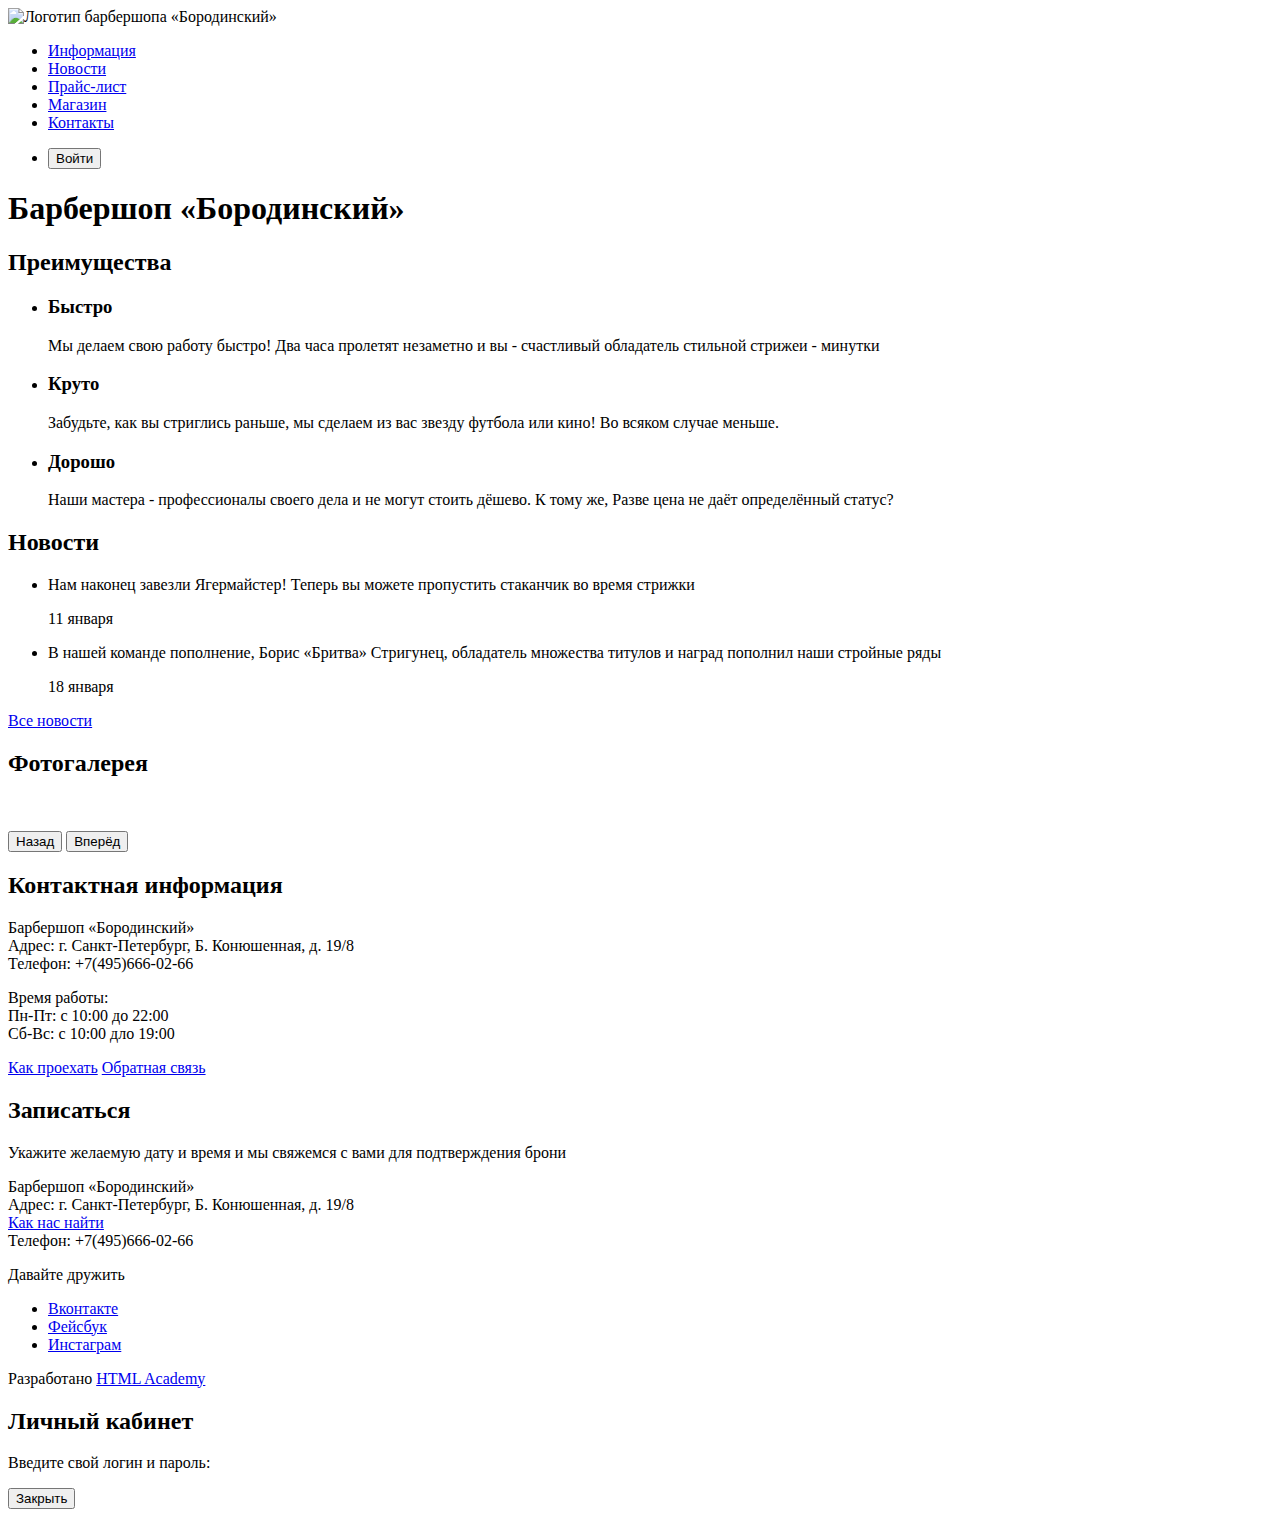
==== index.html @ 411c774b "добавил карточки товаров и пагинацию" ====
<!DOCTYPE html>
<html lang="ru">
<head>
  <meta charset="utf-8">
  <title>HTML Academy: Барбершоп</title>
</head>
<body>
  <header>
    <nav>
      <img src="img/logo.svg" width="368" height="153" alt="Логотип барбершопа &laquo;Бородинский&raquo;">
        <ul>
          <li><a href="info.html">Информация</a></li>
          <li><a href="news.html">Новости</a></li>
          <li><a href="price-list.html">Прайс-лист</a></li>
          <li><a href="shop.html">Магазин</a></li>
          <li><a href="contacts.html">Контакты</a></li>
        </ul>
    </nav>
      <ul>
        <li>
          <button type="button">Войти</button>
        </li>
       </ul>
</header>
<main>
  <h1>Барбершоп &laquo;Бородинский&raquo;</h1>
    <section>
      <h2>Преимущества</h2>
        <ul>
          <li>
            <h3>Быстро</h3>
            <p>Мы делаем свою работу быстро! Два часа пролетят незаметно и вы - счастливый обладатель стильной стрижеи - минутки</p>
          </li>
          <li>
            <h3>Круто</h3>
            <p>Забудьте, как вы стриглись раньше, мы сделаем из вас звезду футбола или кино! Во всяком случае меньше.</p>
          </li>
          <li>
            <h3>Дорошо</h3>
            <p>Наши мастера - профессионалы своего дела и не могут стоить дёшево. К тому же, Разве цена не даёт определённый статус?</p>
          </li>
        </ul>
    </section>
    <section>
      <h2>Новости</h2>
      <ul>
        <li>
          <p>Нам наконец завезли Ягермайстер! Теперь вы можете пропустить стаканчик во время стрижки</p>
          <time datetime="2019-01-11">11 января</time>
        </li>
        <li>
          <p>В нашей команде пополнение, Борис &laquo;Бритва&raquo; Стригунец, обладатель множества титулов и наград пополнил наши стройные ряды</p>
          <time datetime="2019-01-18">18 января</time>
        </li>
       </ul>
        <a href="news.html">Все новости</a>
    </section>
    <section>
      <h2>Фотогалерея</h2>
        <figure>
          <img src="img.png" alt="" width="" height="">
        </figure>
        <button type="button">Назад</button>
        <button type="button">Вперёд</button>
    </section>
    <section>
      <h2>Контактная информация</h2>
      <p>Барбершоп &laquo;Бородинский&raquo;<br>
         Адрес: г. Санкт-Петербург, Б. Конюшенная, д. 19/8<br>
         Телефон: +7(495)666-02-66</p>
      <p>Время работы:<br>
         Пн-Пт: с 10:00 до 22:00<br>
         Сб-Вс: с 10:00 дло 19:00</p>
      <a href="map.html">Как проехать</a>
      <a href="contacts.html">Обратная связь</a>
    </section>
    <section>
      <h2>Записаться</h2>
      <p>Укажите желаемую дату и время и мы свяжемся с вами для подтверждения брони</p>
    </section>
</main>
<footer>
  <p>Барбершоп &laquo;Бородинский&raquo;<br>
     Адрес: г. Санкт-Петербург, Б. Конюшенная, д. 19/8<br>
  <a href="map.html">Как нас найти</a><br>
  Телефон: +7(495)666-02-66</p>
  <div>
    <p>Давайте дружить</p>
      <ul>
        <li><a href="#">Вконтакте</a></li>
        <li><a href="#">Фейсбук</a></li>
        <li><a href="#">Инстаграм</a></li>
      </ul>
  </div>
  <p>Разработано
  <a href="https://htmlacademy.ru">HTML Academy</a></p>
</footer>
<section>
  <h2>Личный кабинет</h2>
  <p>Введите свой логин и пароль:</p>
  <button type="button">Закрыть</button>
</section>
  </body>
</html>
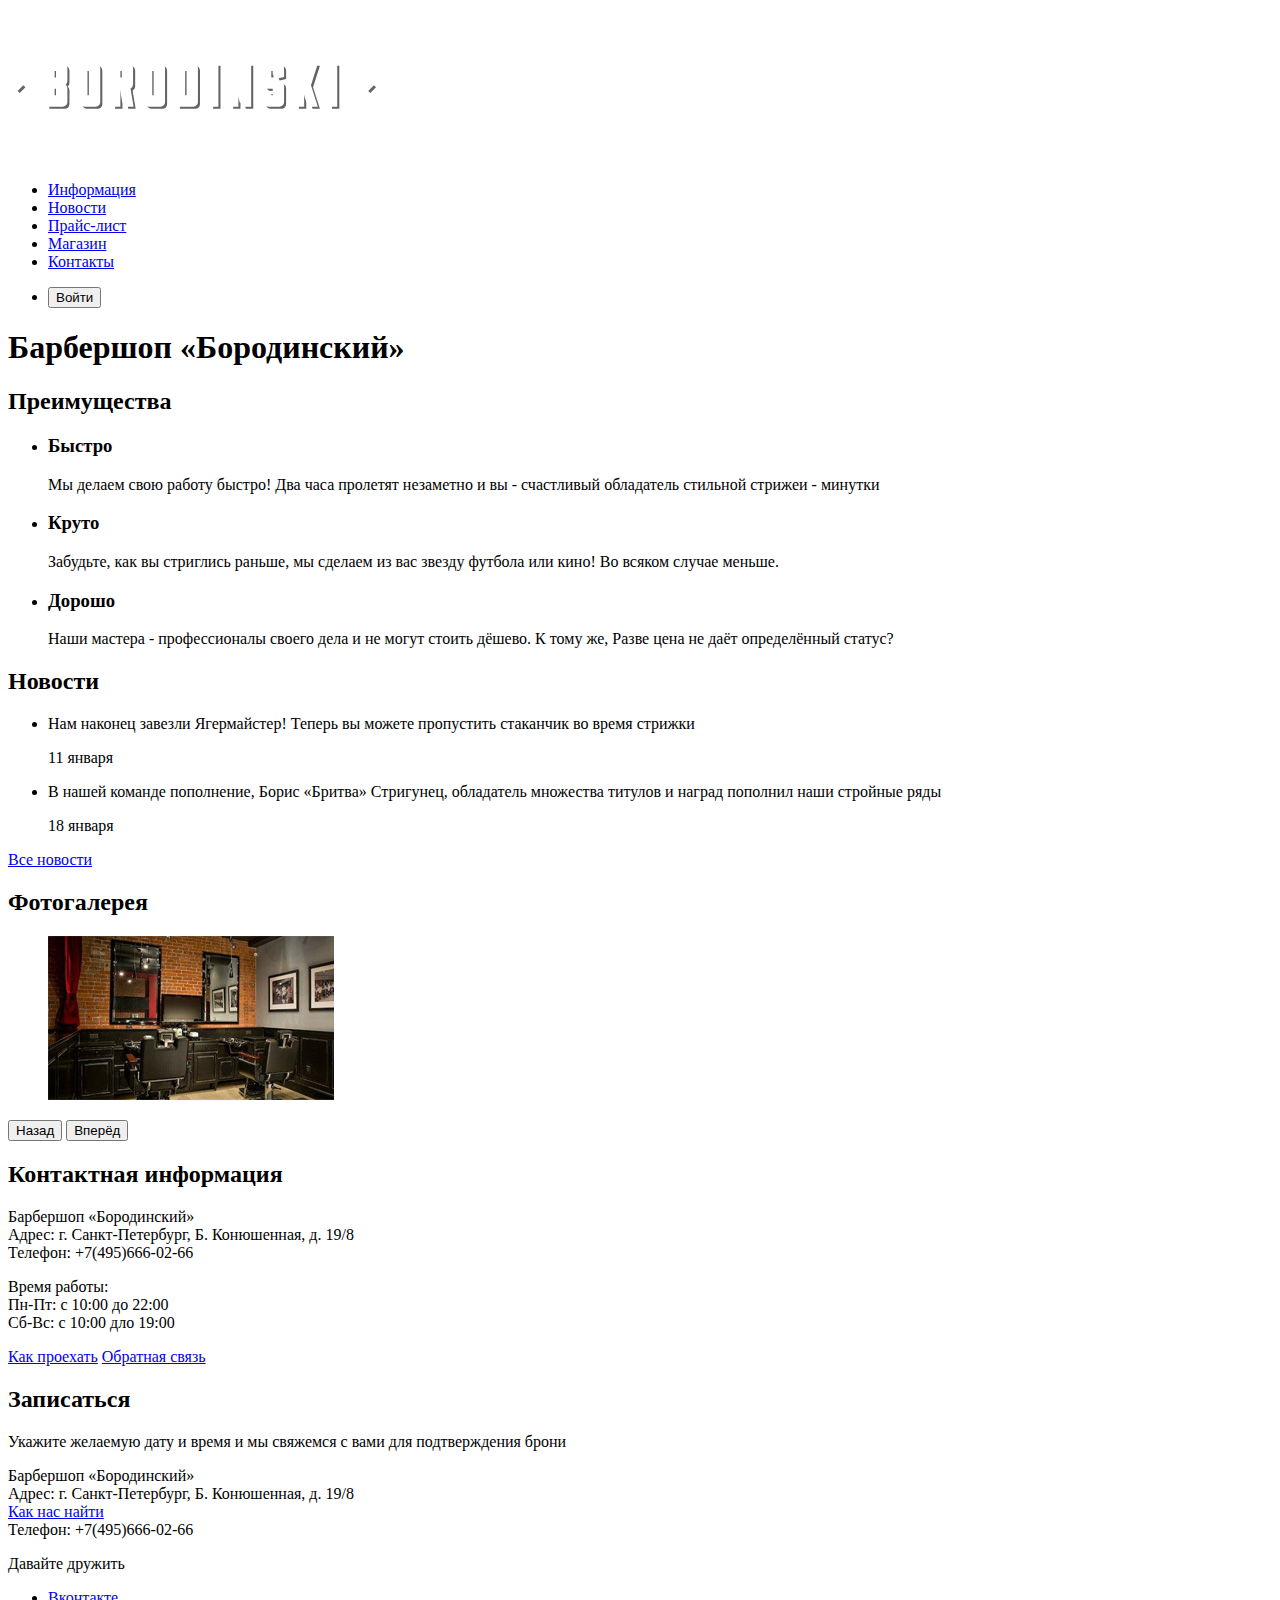
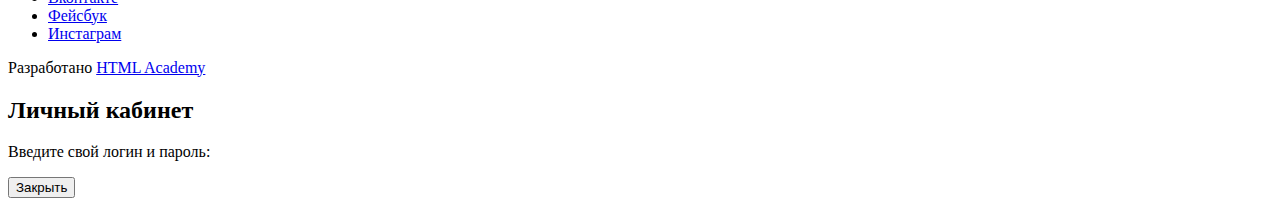
==== commit a69db447: "added item images + logo" ====
--- a/index.html
+++ b/index.html
@@ -58,7 +58,7 @@
     <section>
       <h2>Фотогалерея</h2>
         <figure>
-          <img src="img.png" alt="" width="" height="">
+          <img src="img/gallery.jpg" alt="" width="" height="">
         </figure>
         <button type="button">Назад</button>
         <button type="button">Вперёд</button>
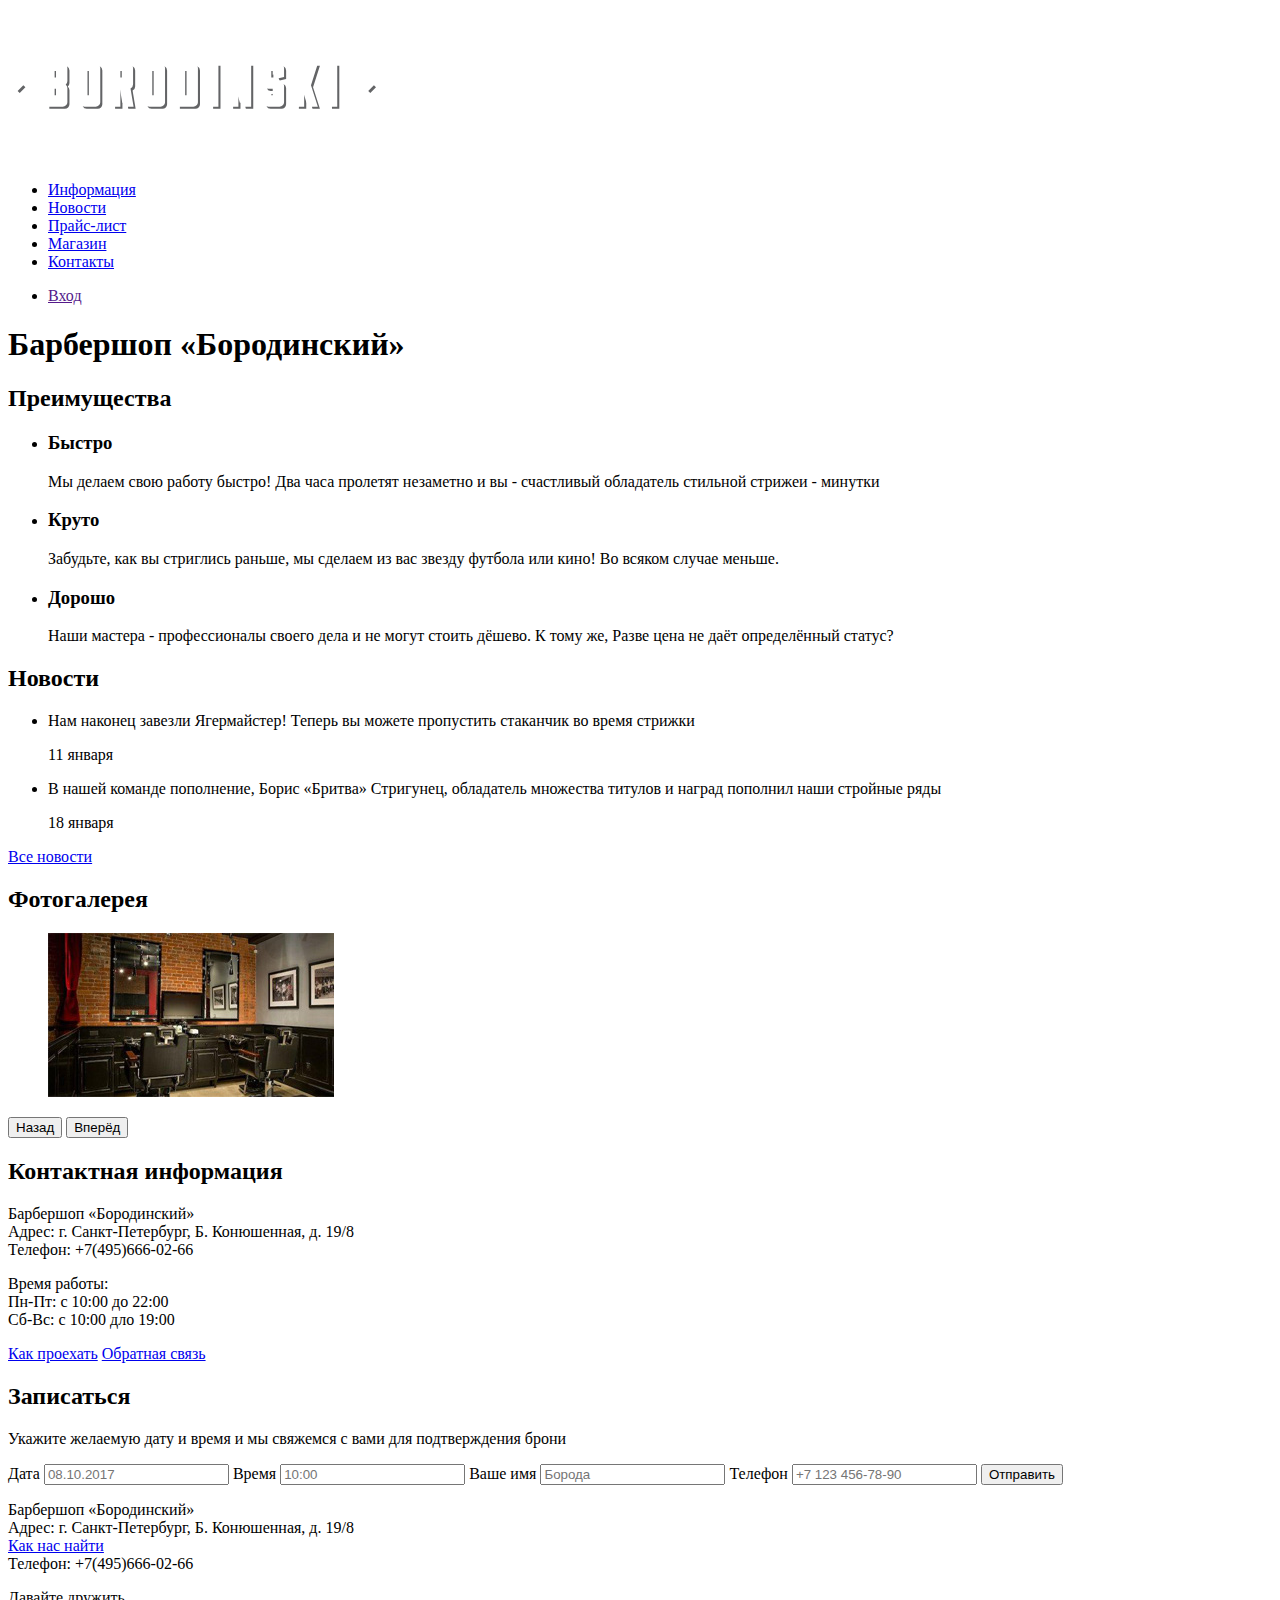
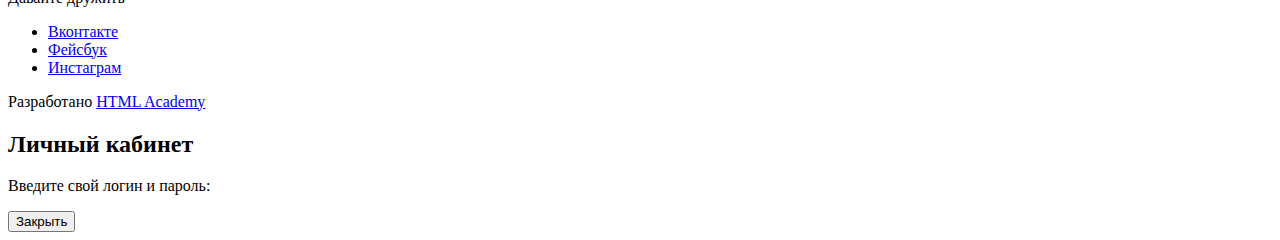
==== commit 13410ae3: "fixed gallery, added appointment form, added classes" ====
--- a/index.html
+++ b/index.html
@@ -5,24 +5,27 @@
   <title>HTML Academy: Барбершоп</title>
 </head>
 <body>
-  <header>
-    <nav>
-      <img src="img/logo.svg" width="368" height="153" alt="Логотип барбершопа &laquo;Бородинский&raquo;">
-        <ul>
-          <li><a href="info.html">Информация</a></li>
-          <li><a href="news.html">Новости</a></li>
-          <li><a href="price-list.html">Прайс-лист</a></li>
-          <li><a href="shop.html">Магазин</a></li>
-          <li><a href="contacts.html">Контакты</a></li>
-        </ul>
+  <header class="main-header">
+    <nav class="main-navigation">
+      <a class="main-header-logo">
+        <img src="img/logo.svg" width="368" height="153" alt="Логотип барбершопа &laquo;Бородинский&raquo;">
+      </a> 
+      <ul class="site-navigation">
+        <li><a href="info.html">Информация</a></li>
+        <li><a href="news.html">Новости</a></li>
+        <li><a href="price.html">Прайс-лист</a></li>
+        <li><a href="catalog.html">Магазин</a></li>
+        <li><a href="contacts.html">Контакты</a></li>
+      </ul>
+      <ul class="user-navigation">
+        <!-- LOGIN FORM -->
+        <li>
+          <a class="login-link" href="">Вход</a>
+        </li>
+      </ul>
     </nav>
-      <ul>
-        <li>
-          <button type="button">Войти</button>
-        </li>
-       </ul>
-</header>
-<main>
+  </header>
+<main class="container">
   <h1>Барбершоп &laquo;Бородинский&raquo;</h1>
     <section>
       <h2>Преимущества</h2>
@@ -55,10 +58,12 @@
        </ul>
         <a href="news.html">Все новости</a>
     </section>
-    <section>
+    <section class="gallery">
       <h2>Фотогалерея</h2>
-        <figure>
-          <img src="img/gallery.jpg" alt="" width="" height="">
+        <figure class="gallery-content">
+          <a href="#">
+            <img src="img/gallery.jpg" alt="Интерьер" width="286" height="164">
+          </a>  
         </figure>
         <button type="button">Назад</button>
         <button type="button">Вперёд</button>
@@ -74,9 +79,21 @@
       <a href="map.html">Как проехать</a>
       <a href="contacts.html">Обратная связь</a>
     </section>
-    <section>
+    <section class="appointment">
       <h2>Записаться</h2>
-      <p>Укажите желаемую дату и время и мы свяжемся с вами для подтверждения брони</p>
+      <p class="appointment-info">Укажите желаемую дату и время и мы свяжемся с вами для подтверждения брони</p>
+      <!-- Here is a FORM -->
+      <form class="appointment-form" action="https://echo.htmlacademy.ru" method="post">
+        <label for="appointment-date">Дата</label>
+        <input type="text" name="date" id="appointment-date" value="" placeholder="08.10.2017">
+        <label for="appointment-time">Время</label>
+        <input type="text" name="time" id="appointment-time" value="" placeholder="10:00">
+        <label for="appointment-name">Ваше имя</label>
+        <input type="text" name="name" id="appointment-name" value="" placeholder="Борода">
+        <label for="appointment-tel">Телефон</label>
+        <input type="tel" name="tel" id="appointment-tel" value="" placeholder="+7 123 456-78-90">
+        <button class="button" type="submit">Отправить</button>
+      </form>  
     </section>
 </main>
 <footer>
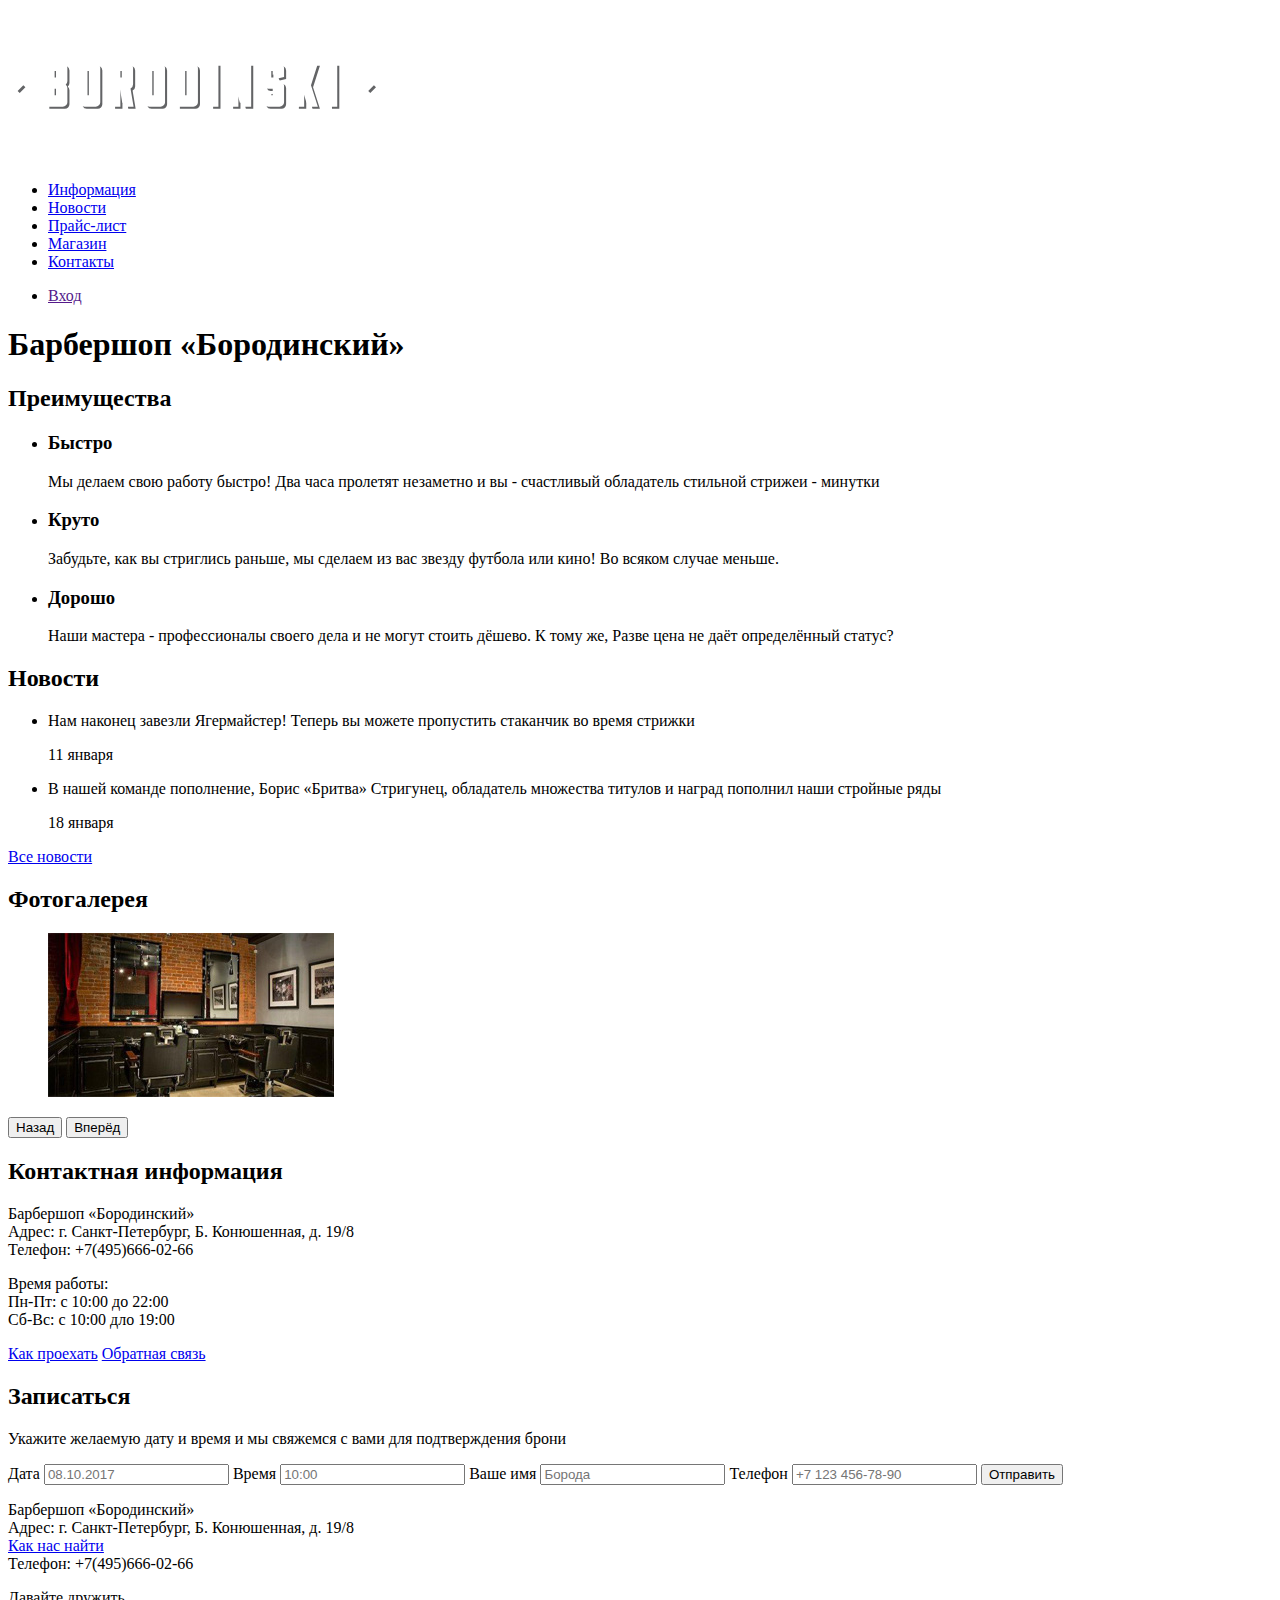
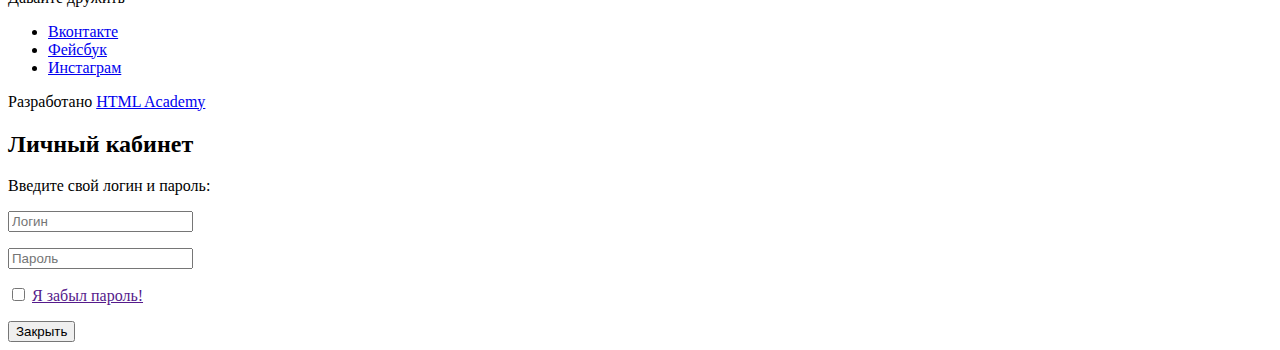
==== commit dbfbcd5d: "login form" ====
--- a/index.html
+++ b/index.html
@@ -115,7 +115,19 @@
 <section>
   <h2>Личный кабинет</h2>
   <p>Введите свой логин и пароль:</p>
-  <button type="button">Закрыть</button>
+  <form cloass="login-form" action="https://echo.htmlacademy.ru" method="post">
+    <p>
+      <input class="login-icon-user" type="text" name="login" id="login-field" placeholder="Логин">
+    </p>
+    <p>  
+      <input class="login-icon-password" type="password" name="password" id="password-field" placeholder="Пароль">
+    </p> 
+    <p class="login-password-info">
+      <input type="checkbox" name="remember">
+      <a class="restore" href="">Я забыл пароль!</a>
+    </p>  
+  </form>  
+  <button class="modal-close" type="button">Закрыть</button>
 </section>
   </body>
 </html>
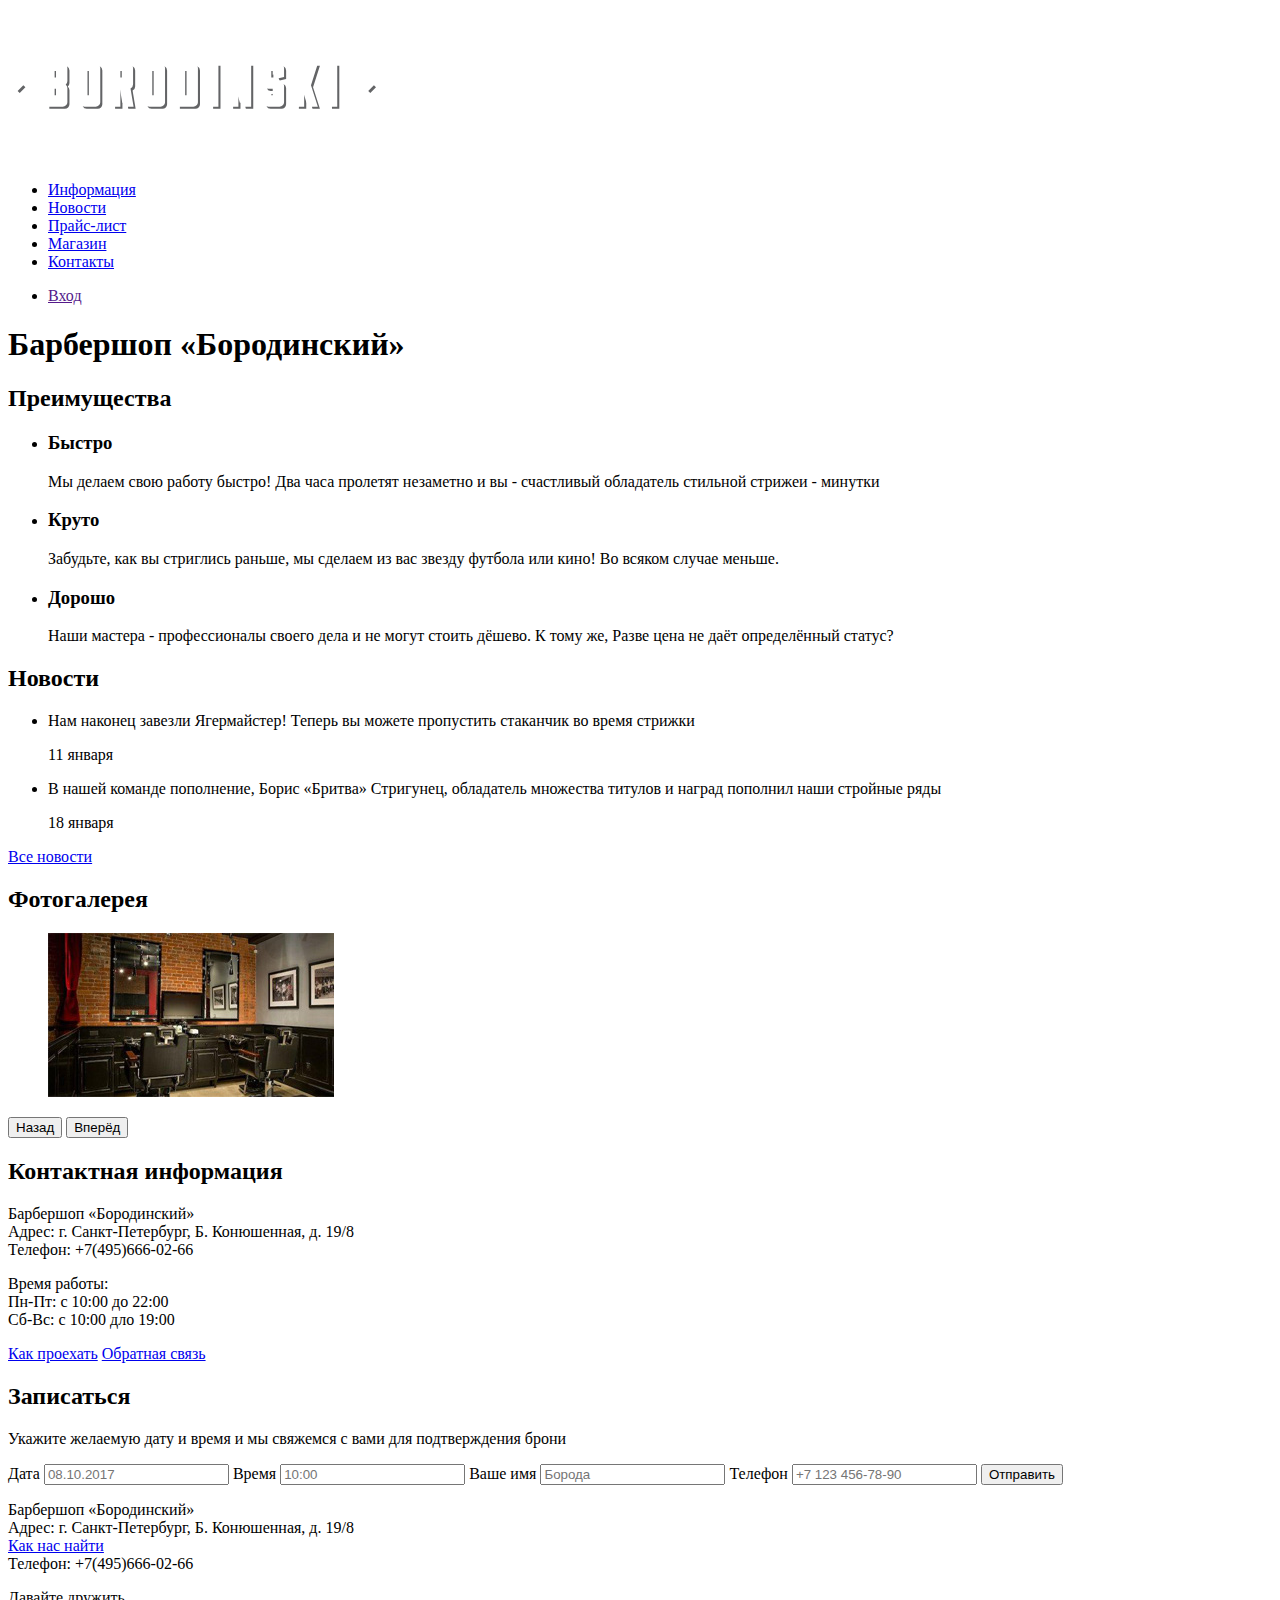
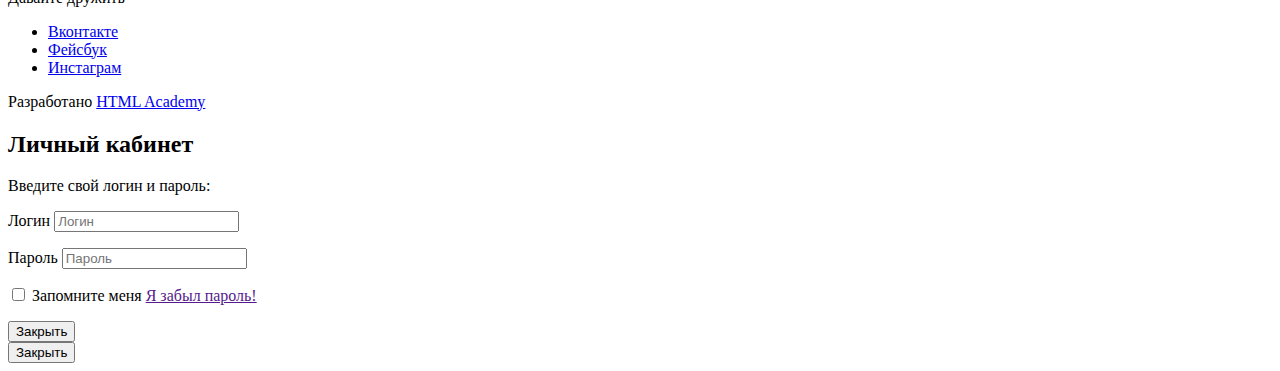
==== commit 6e385f22: "login form" ====
--- a/index.html
+++ b/index.html
@@ -117,15 +117,21 @@
   <p>Введите свой логин и пароль:</p>
   <form cloass="login-form" action="https://echo.htmlacademy.ru" method="post">
     <p>
-      <input class="login-icon-user" type="text" name="login" id="login-field" placeholder="Логин">
+      <label class="visually-hidden" for="user-login">Логин</label>
+      <input class="login-icon-user" type="text" name="login" id="user-login" placeholder="Логин">
     </p>
     <p>  
-      <input class="login-icon-password" type="password" name="password" id="password-field" placeholder="Пароль">
+      <label class="visually-hidden" for="user-password">Пароль</label>
+      <input class="login-icon-password" type="password" name="password" id="user-password" placeholder="Пароль">
     </p> 
     <p class="login-password-info">
+      <label for="login-checkbox">
       <input type="checkbox" name="remember">
+      Запомните меня
+      </label>
       <a class="restore" href="">Я забыл пароль!</a>
-    </p>  
+    </p>
+    <button class="modal-close" type="button">Закрыть</button>  
   </form>  
   <button class="modal-close" type="button">Закрыть</button>
 </section>
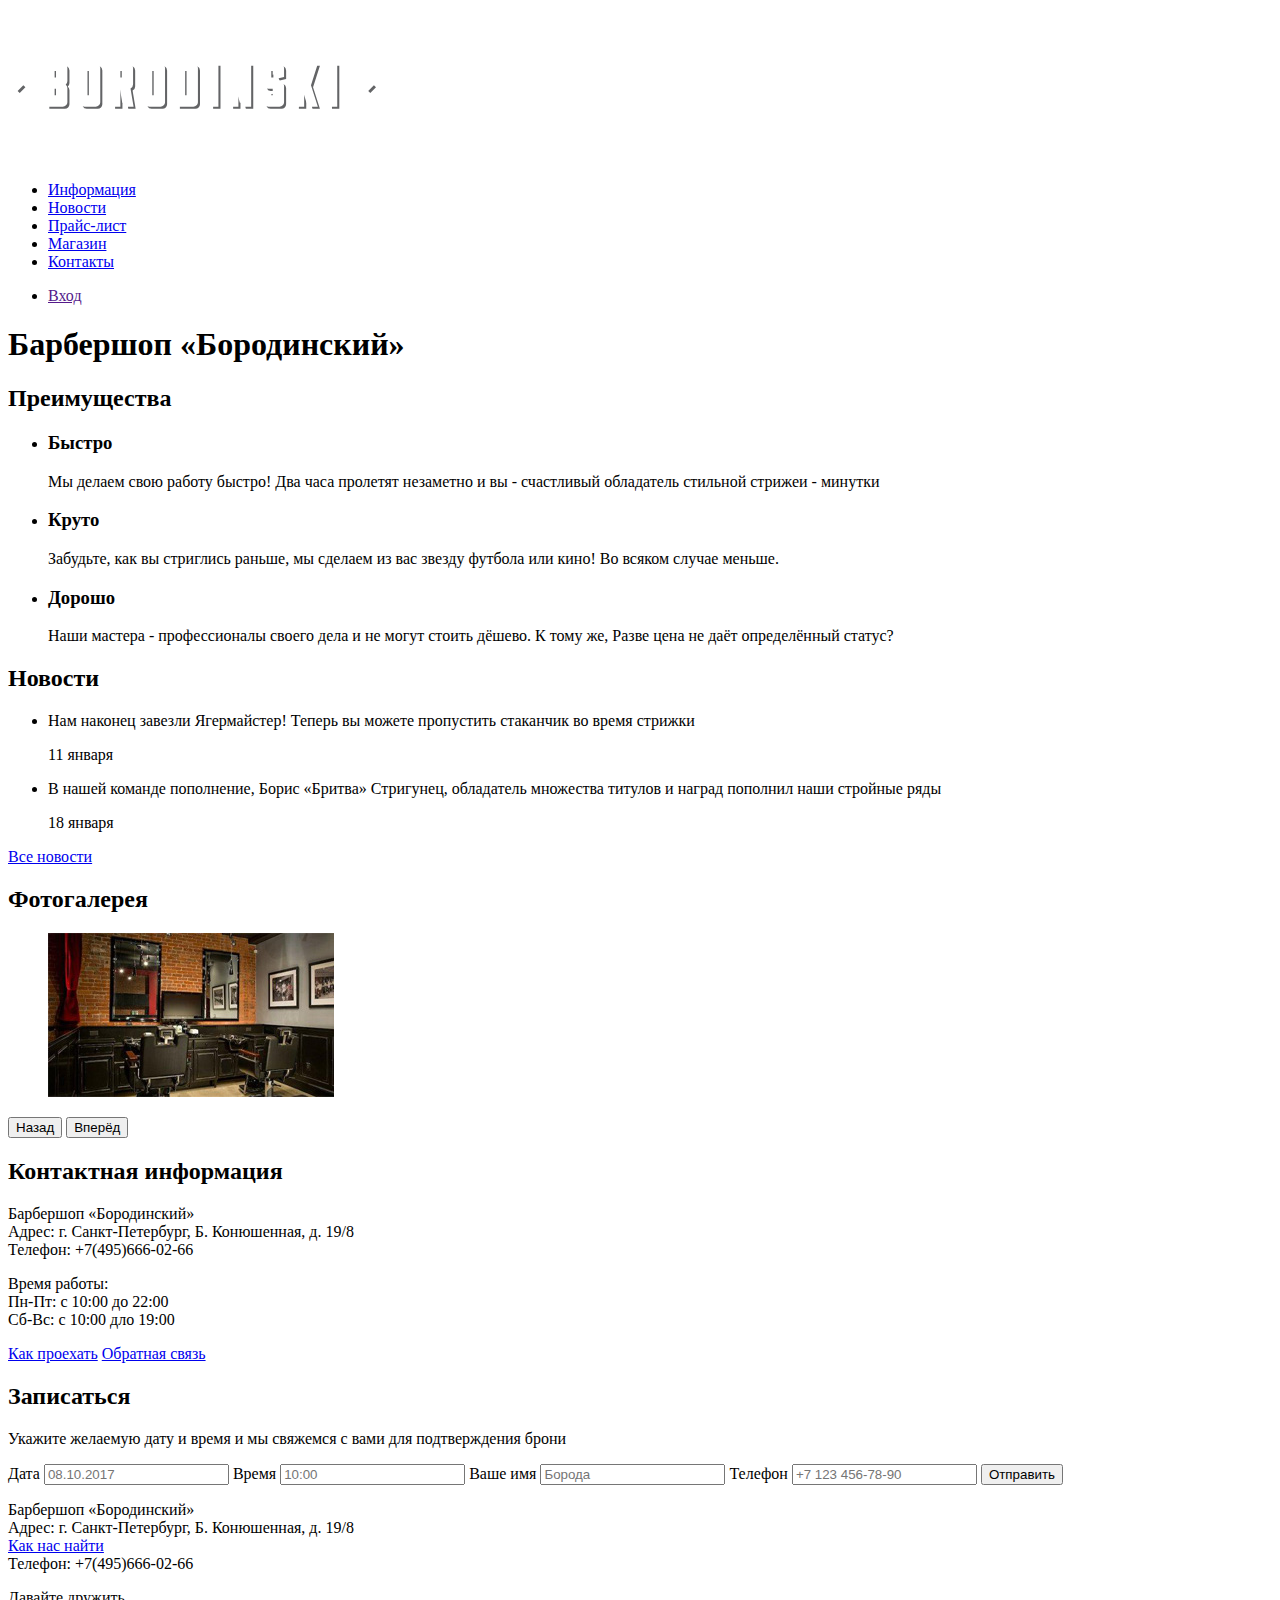
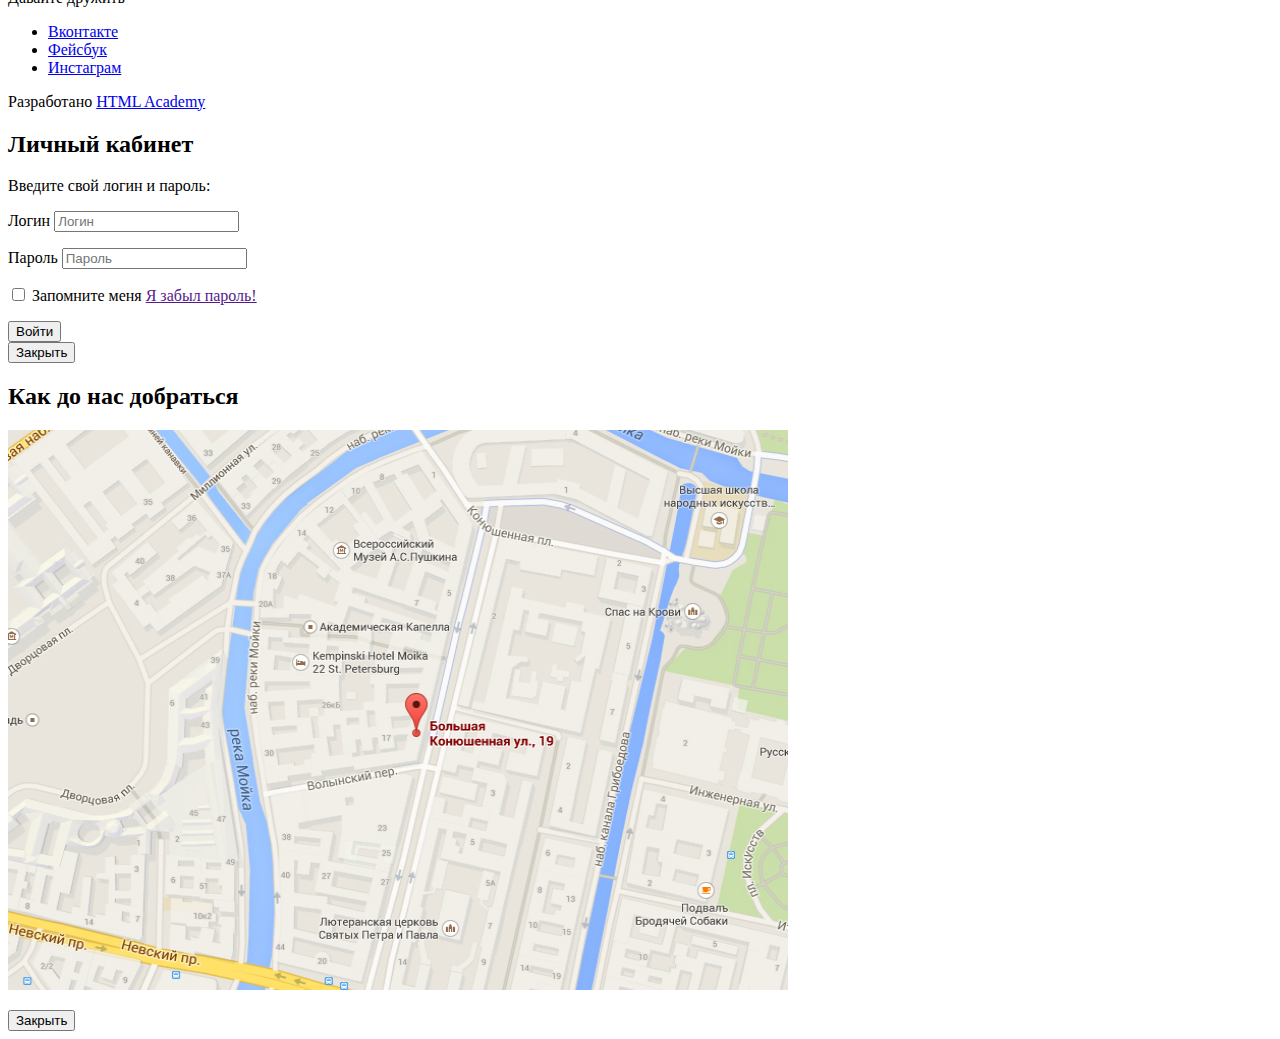
==== commit f01d9b72: "index done" ====
--- a/index.html
+++ b/index.html
@@ -131,9 +131,16 @@
       </label>
       <a class="restore" href="">Я забыл пароль!</a>
     </p>
-    <button class="modal-close" type="button">Закрыть</button>  
+    <button class="modal-close" type="button">Войти</button>  
   </form>  
   <button class="modal-close" type="button">Закрыть</button>
 </section>
-  </body>
+<section class="modal modal-map">
+  <h2 class="visually-hidden">Как до нас добраться</h2>
+  <p>
+    <img src="img/map.jpg" width="780" height="560" alt="Офис компании по адресу ул. Большая Конюшенная 19/8, Санкт-Петербург">
+  </p>
+  <button class="modal-close" type="button">Закрыть</button>
+</section>
+</body>
 </html>
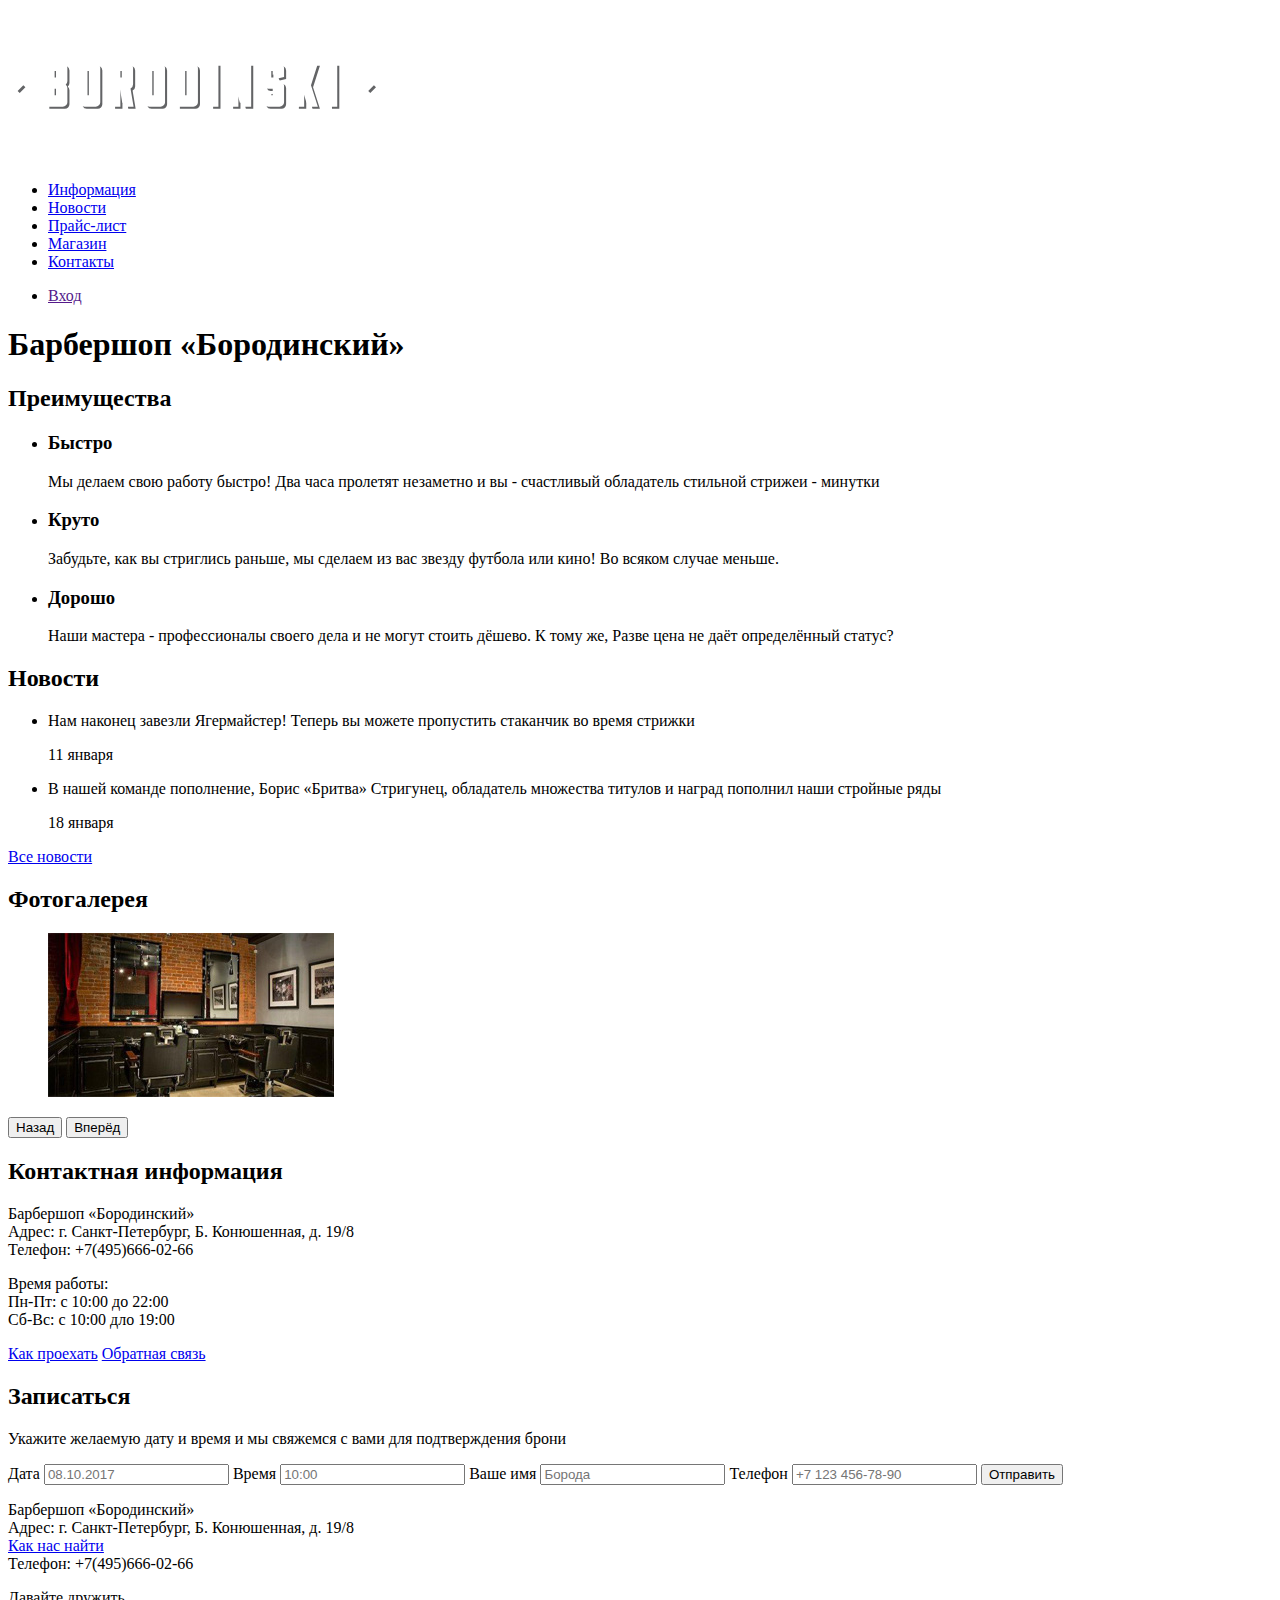
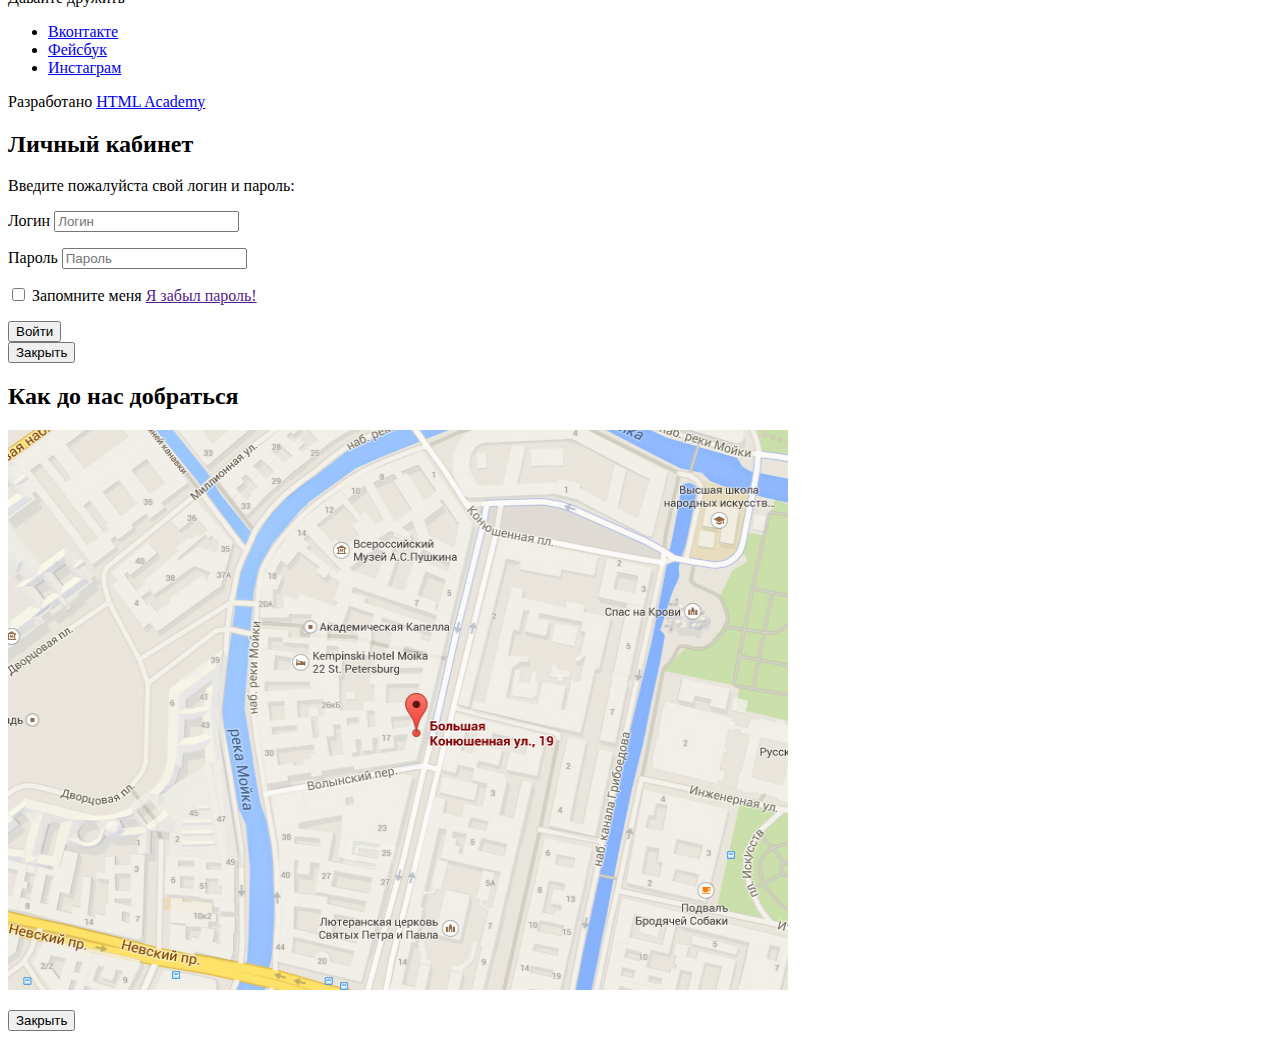
==== commit c76bd8d4: "fixes" ====
--- a/index.html
+++ b/index.html
@@ -114,8 +114,8 @@
 </footer>
 <section>
   <h2>Личный кабинет</h2>
-  <p>Введите свой логин и пароль:</p>
-  <form cloass="login-form" action="https://echo.htmlacademy.ru" method="post">
+  <p>Введите пожалуйста свой логин и пароль:</p>
+  <form class="login-form" action="https://echo.htmlacademy.ru" method="post">
     <p>
       <label class="visually-hidden" for="user-login">Логин</label>
       <input class="login-icon-user" type="text" name="login" id="user-login" placeholder="Логин">
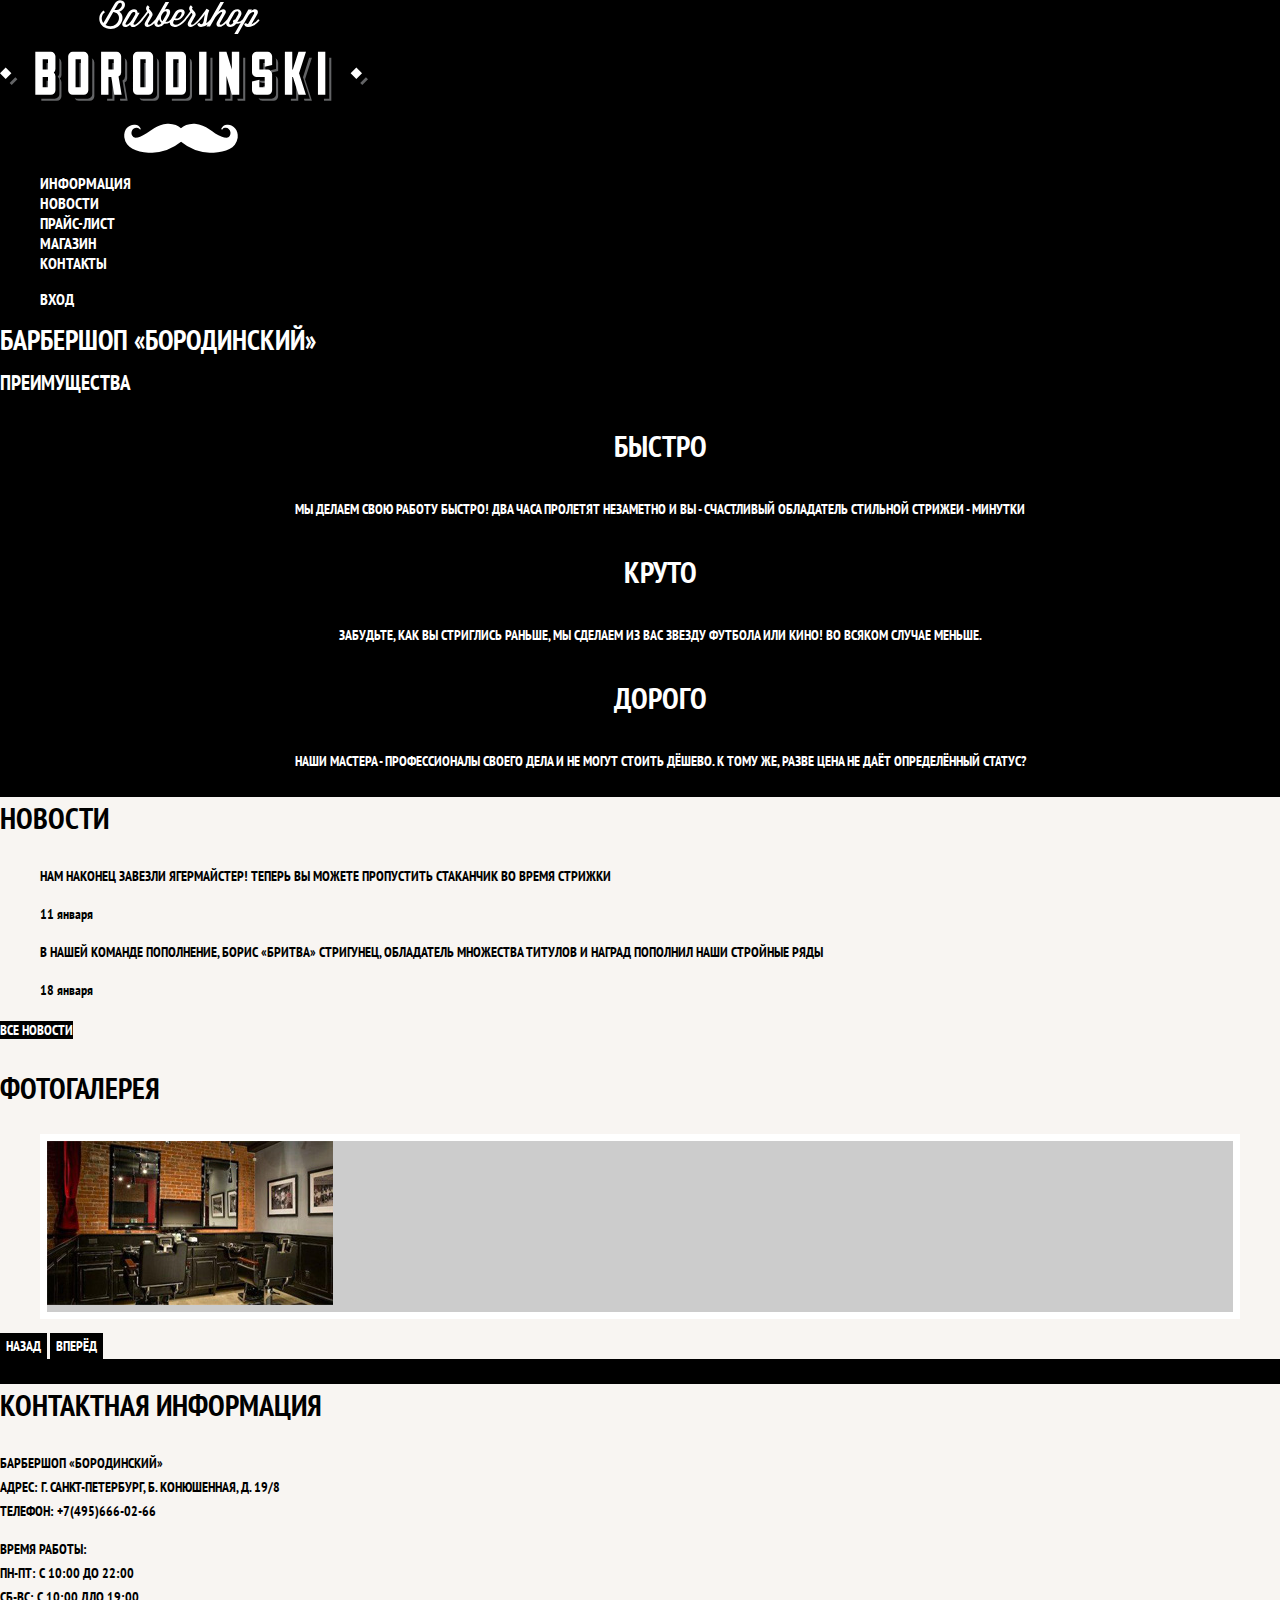
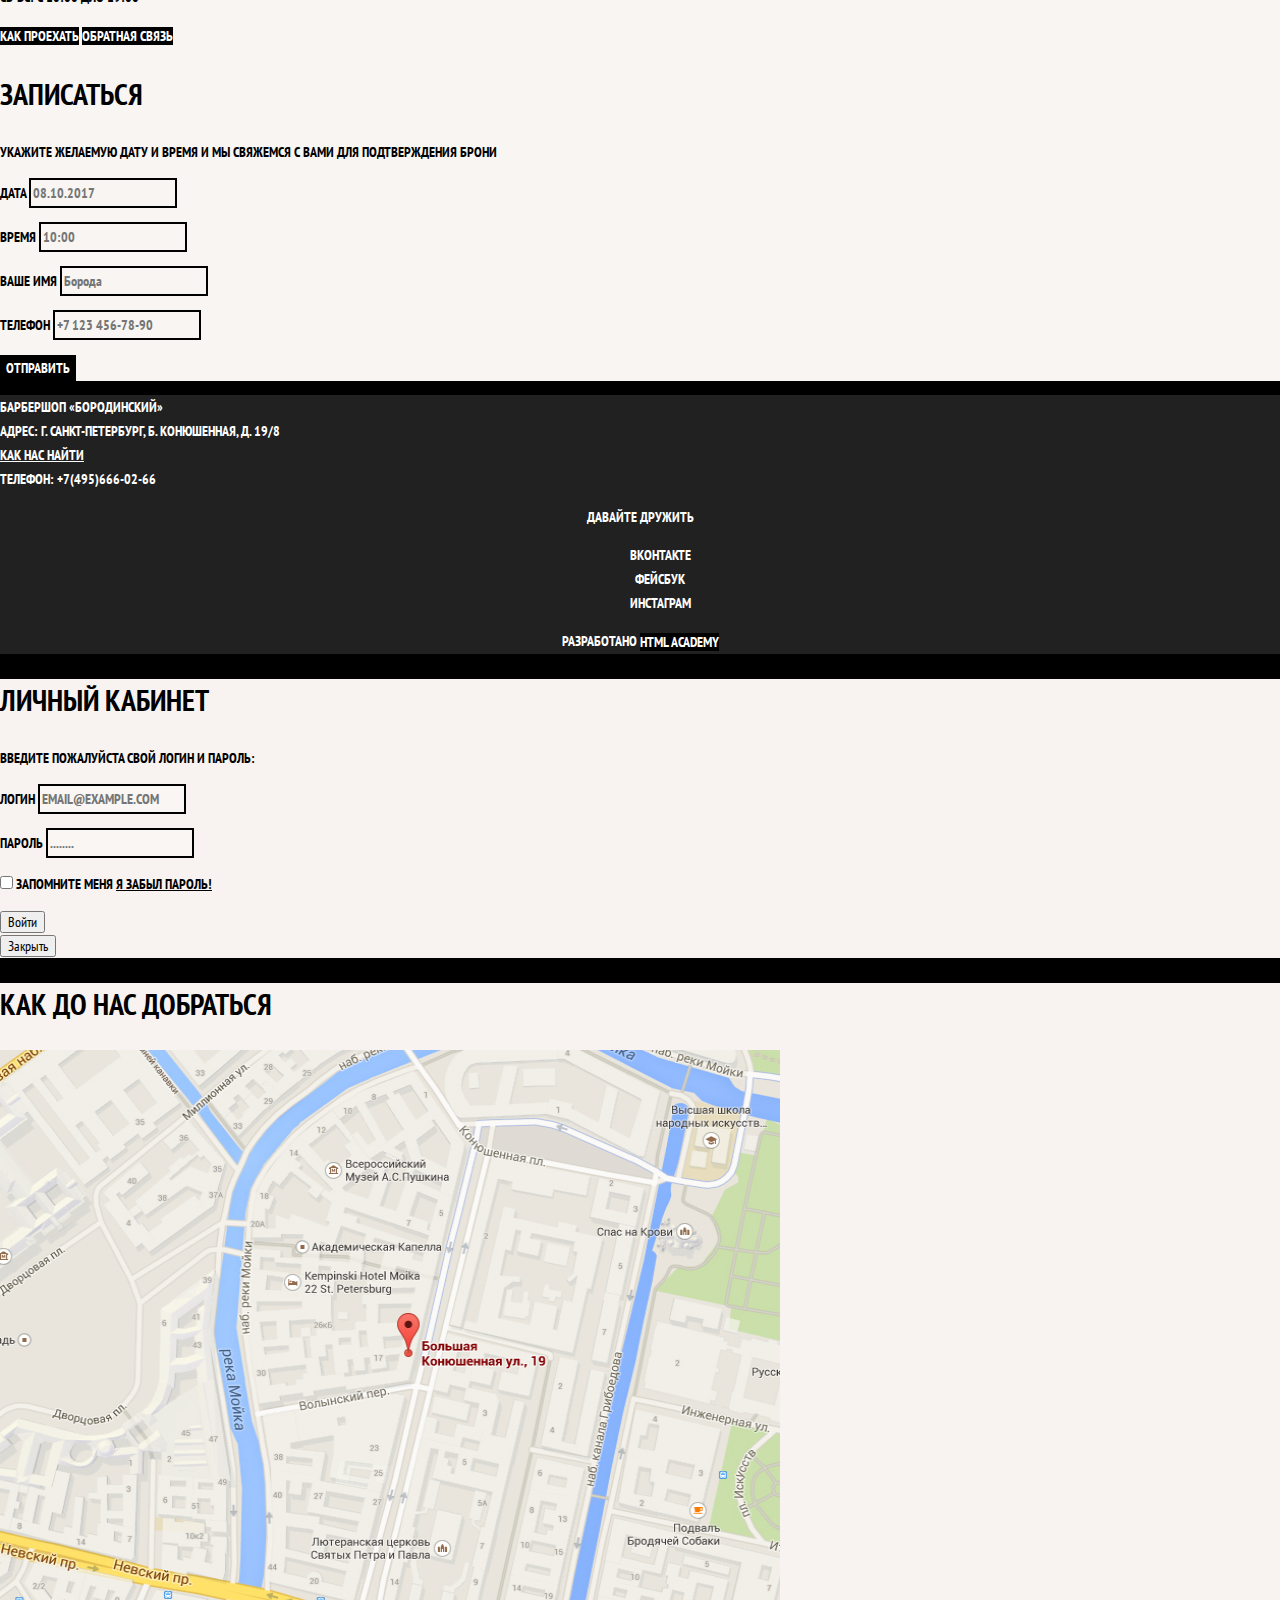
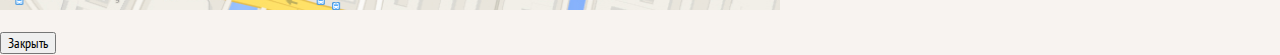
==== commit 98b5eaa0: "style for index, catalog, item htmls" ====
--- a/index.html
+++ b/index.html
@@ -3,6 +3,9 @@
 <head>
   <meta charset="utf-8">
   <title>HTML Academy: Барбершоп</title>
+  <link href="https://fonts.googleapis.com/css?family=PT+Sans+Narrow:400,700&amp;subset=latin,cyrillic" rel="stylesheet">
+  <link href="css/normalize.css" rel="stylesheet">
+  <link href="css/style.css" rel="stylesheet">
 </head>
 <body>
   <header class="main-header">
@@ -26,38 +29,41 @@
     </nav>
   </header>
 <main class="container">
-  <h1>Барбершоп &laquo;Бородинский&raquo;</h1>
-    <section>
-      <h2>Преимущества</h2>
-        <ul>
-          <li>
+  <h1 class="visually-hidden">Барбершоп &laquo;Бородинский&raquo;</h1>
+    <section class="features">
+      <h2 class="visually-hidden">Преимущества</h2>
+        <ul class="features-list">
+          <li class="feature-item">
             <h3>Быстро</h3>
             <p>Мы делаем свою работу быстро! Два часа пролетят незаметно и вы - счастливый обладатель стильной стрижеи - минутки</p>
           </li>
-          <li>
+          <li class="feature-item">
             <h3>Круто</h3>
             <p>Забудьте, как вы стриглись раньше, мы сделаем из вас звезду футбола или кино! Во всяком случае меньше.</p>
           </li>
-          <li>
-            <h3>Дорошо</h3>
+          <li class="feature-item">
+            <h3>Дорого</h3>
             <p>Наши мастера - профессионалы своего дела и не могут стоить дёшево. К тому же, Разве цена не даёт определённый статус?</p>
           </li>
         </ul>
     </section>
-    <section>
+
+  <div class="index-columns">  
+    <section class="news">
       <h2>Новости</h2>
-      <ul>
-        <li>
+      <ul class="news-list">
+        <li class="news-item">
           <p>Нам наконец завезли Ягермайстер! Теперь вы можете пропустить стаканчик во время стрижки</p>
           <time datetime="2019-01-11">11 января</time>
         </li>
-        <li>
+        <li class="news-item">
           <p>В нашей команде пополнение, Борис &laquo;Бритва&raquo; Стригунец, обладатель множества титулов и наград пополнил наши стройные ряды</p>
           <time datetime="2019-01-18">18 января</time>
         </li>
        </ul>
-        <a href="news.html">Все новости</a>
+        <a class="button" href="news.html">Все новости</a>
     </section>
+
     <section class="gallery">
       <h2>Фотогалерея</h2>
         <figure class="gallery-content">
@@ -65,10 +71,13 @@
             <img src="img/gallery.jpg" alt="Интерьер" width="286" height="164">
           </a>  
         </figure>
-        <button type="button">Назад</button>
-        <button type="button">Вперёд</button>
+        <button class="button gallery-button gallery-button-back" type="button">Назад</button>
+        <button class="button gallery-button gallery-button-next" type="button">Вперёд</button>
     </section>
-    <section>
+  </div>  
+
+  <div class="index-columns"
+    <section class="contacts">
       <h2>Контактная информация</h2>
       <p>Барбершоп &laquo;Бородинский&raquo;<br>
          Адрес: г. Санкт-Петербург, Б. Конюшенная, д. 19/8<br>
@@ -76,53 +85,65 @@
       <p>Время работы:<br>
          Пн-Пт: с 10:00 до 22:00<br>
          Сб-Вс: с 10:00 дло 19:00</p>
-      <a href="map.html">Как проехать</a>
-      <a href="contacts.html">Обратная связь</a>
+      <a class="button" href="map.html">Как проехать</a>
+      <a class="button" href="contacts.html">Обратная связь</a>
     </section>
+
     <section class="appointment">
       <h2>Записаться</h2>
       <p class="appointment-info">Укажите желаемую дату и время и мы свяжемся с вами для подтверждения брони</p>
       <!-- Here is a FORM -->
       <form class="appointment-form" action="https://echo.htmlacademy.ru" method="post">
+       <p class="appointment-item"> 
         <label for="appointment-date">Дата</label>
         <input type="text" name="date" id="appointment-date" value="" placeholder="08.10.2017">
+       </p>
+       <p class="appointment-item"> 
         <label for="appointment-time">Время</label>
         <input type="text" name="time" id="appointment-time" value="" placeholder="10:00">
+       </p>
+       <p class="appointment-item"> 
         <label for="appointment-name">Ваше имя</label>
         <input type="text" name="name" id="appointment-name" value="" placeholder="Борода">
+       </p> 
+       <p class="appointment-item"> 
         <label for="appointment-tel">Телефон</label>
         <input type="tel" name="tel" id="appointment-tel" value="" placeholder="+7 123 456-78-90">
+       </p> 
         <button class="button" type="submit">Отправить</button>
       </form>  
     </section>
+  </div>  
 </main>
-<footer>
-  <p>Барбершоп &laquo;Бородинский&raquo;<br>
+<footer class="main-footer">
+  <p class="footer-contacts">Барбершоп &laquo;Бородинский&raquo;<br>
      Адрес: г. Санкт-Петербург, Б. Конюшенная, д. 19/8<br>
   <a href="map.html">Как нас найти</a><br>
   Телефон: +7(495)666-02-66</p>
-  <div>
-    <p>Давайте дружить</p>
+  <div class="footer-social">
+    <b>Давайте дружить</b>
       <ul>
-        <li><a href="#">Вконтакте</a></li>
-        <li><a href="#">Фейсбук</a></li>
-        <li><a href="#">Инстаграм</a></li>
+        <li><a class="social-button" href="#">Вконтакте</a></li>
+        <li><a class="social-button" href="#">Фейсбук</a></li>
+        <li><a class="social-button" href="#">Инстаграм</a></li>
       </ul>
   </div>
-  <p>Разработано
-  <a href="https://htmlacademy.ru">HTML Academy</a></p>
+  <p class="footer-copyright">
+    <b>Разработано</b>
+    <a class="button" href="https://htmlacademy.ru">HTML Academy</a></p>
 </footer>
-<section>
+
+<section class="modal modal-login">
   <h2>Личный кабинет</h2>
   <p>Введите пожалуйста свой логин и пароль:</p>
   <form class="login-form" action="https://echo.htmlacademy.ru" method="post">
     <p>
       <label class="visually-hidden" for="user-login">Логин</label>
-      <input class="login-icon-user" type="text" name="login" id="user-login" placeholder="Логин">
+      <input class="login-icon-user" type="text" name="login" id="user-login" placeholder="email@example.com">
     </p>
     <p>  
       <label class="visually-hidden" for="user-password">Пароль</label>
-      <input class="login-icon-password" type="password" name="password" id="user-password" placeholder="Пароль">
+      <input class="login-icon-password" type="password" name="password" id="user-password" placeholder="........">
     </p> 
     <p class="login-password-info">
       <label for="login-checkbox">
--- a/css/style.css
+++ b/css/style.css
@@ -0,0 +1,357 @@
+body {
+  margin: 0;
+  padding: 0;
+
+  font-family: "PT Sans Narrow", Arial, sans-serif;
+  font-size: 14px;
+  line-height: 24px;
+  font-weight: 700;
+  color: #ffffff;
+  text-transform: uppercase;
+  
+  background-color: #000000;
+  background-image: url("img/bg.jpg");
+  background-position: top center;
+  background-repeat: no-repeat;
+}
+
+.inner-page {
+  color: #000000;
+
+  background-color: #f9f6f3;
+  background-image: url("img/pattern-light.jpg");
+  background-position: 0 0;
+  background-repeat: repeat;
+}
+
+a {
+	text-decoration: none;
+}
+
+.button {
+	font: inherit;
+
+	text-align: center;
+	color: #ffffff;
+	vertical-align: middle;
+	text-transform: uppercase;
+
+	background-color: #000000;
+	border: none;
+}
+
+.button:hover,
+.button:focus,
+.button:active {
+	background-color: #663d15;
+}
+
+.main-navigation {
+	font-size: 16px;
+	line-height: 20px;
+	color: #ffffff;
+
+	background-color: #000000;
+}
+
+.site-navigation,
+.user-navigation {
+	list-style: none;
+}
+
+.site-navigation a,
+.user-navigation a {
+	color: #ffffff;
+}
+
+.site-navigation a:hover,
+.site-navigation a:focus,
+.user-navigation a:hover,
+.user-navigation a:focus {
+	background-color: #242424;
+}
+
+.features-list {
+	list-style: none;
+}
+
+.feature-item {
+	text-align: center;
+}
+
+.feature-item h3 {
+	font-size: 30px;
+	line-height: 42px;
+}
+
+.index-columns {
+	color: #000000;
+
+	background-color: #f8f5f2;
+	background-image: url("img/pattern-light.jpg");
+	background-repeat: repeat;
+}
+
+.index-columns h2 {
+	font-size: 30px;
+	line-height: 42px;
+}
+
+.news-list {
+	list-style: none;
+}
+
+.news-item time {
+	text-transform: none;
+}
+
+.gallery-content {
+	background-color: #cccccc;
+	border: 7px solid #ffffff;
+}
+
+.appointment-item input {
+	font: inherit;
+
+	background-color: transparent;
+	border: 2px solid #000000;
+}
+
+.appoinment-item input:focus {
+	border-color: #663d15;
+}
+
+.page-title {
+	font-size: 30px;
+	line-height: 42px;
+}
+
+.breadcrumbs {
+	list-style: none;
+}
+
+.breadcrumbs a {
+  color: #000000;
+}
+
+.breadcrumbs a:hover,
+.breadcrumbs a:focus {
+  text-decoration: underline;
+}
+
+.breadcrumbs-current {
+  color: #aba9a7;
+}
+
+.filter fieldset {
+	border: none;
+}
+
+.filter legend {
+	font-size: 24px;
+	line-hight: 30px;
+}
+
+.filter ul {
+	list-style: none;
+	line-height: 18px;
+}
+
+.filter-input:hover + label,
+.filter-input:focus + label {
+  color: #663d15;
+}
+
+.filter-input:disabled + label {
+  color: #000000;
+
+  opacity: 0.5;
+}
+
+.catalog-list {
+	list-style: none;
+}
+
+.catalog-item {
+	background-color: #f8f8f8;
+	box-shadow: 0 0 10px rgba(0, 0, 0, 0.1);
+}
+
+.catalog-item:hover {
+	box-shadow: 0 0 10px rgba(0, 0, 0, 0.2);
+}
+
+.catalog-item a {
+  color: #000000;
+}
+
+.catalog-item h3 {
+  font-size: 14px;
+  line-height: 18px;
+}
+
+.catalog-category {
+	text-transform: none;
+}
+
+.catalog-item-price b {
+  font-size: 14px;
+  line-height: 20px;
+  text-align: center;
+
+  background-color: #e5e5e5;
+}
+
+.catalog-item-price .button {
+  line-height: 20px;
+  color: #ffffff;
+}
+
+.pagination-list {
+	list-style: none;
+}
+
+.pagination-item a {
+	color: #ffffff;
+
+	background-color: #000000;
+}
+
+.pagination-item a:hover,
+.pagination-item a:focus,
+.pagination-item a:active {
+  background-color: #663d15;
+}
+
+.pagination-item-current a {
+  color: #000000;
+
+  background-color: #ffffff;
+}
+
+.pagination-item-current a:hover,
+.pagination-item-current a:focus,
+.pagination-item-current a:active {
+  color: #000000;
+
+  background-color: #ffffff;
+}
+
+.product-photo-preview {
+	list-style: none;
+}
+
+.product-photo-preview li {
+  box-shadow: 0 0 10px 2px rgba(0, 0, 0, 0.1);
+}
+
+.product-photo-full {
+  box-shadow: 0 0 10px 2px rgba(0, 0, 0, 0.1);
+}
+
+.product-article {
+	text-align: right;
+	color: #aeaeae;
+}
+
+.product-price b {
+	line-height: 20px;
+	text-align: center;
+	background-color: #e5e5e5;
+}
+
+.product-info h3 {
+	font-size: 24px;
+	line-height: 30px;
+}
+
+.product-info ul {
+	list-style: none;
+}
+
+
+.main-footer {
+	color: #ffffff;
+
+  	background-color: #212121;
+  	background-image: url("img/pattern-dark.jpg");
+  	background-position: 0 0;
+  	background-repeat: repeat;
+}
+
+.footer-contacts a {
+	color: #ffffff;
+	text-decoration: underline;
+}
+
+.footer-contacts a:hover,
+.footer-contacts a:focus {
+  	text-decoration: none;
+ }
+
+ .footer-social {
+ 	text-align: center;
+ }
+
+ .footer-social ul {
+ 	list-style: none;
+ }
+
+ .social-button {
+ 	color: #ffffff;
+ }
+
+ .footer-copyright {
+ 	text-align: center;
+ }
+
+ .footer-copyright .button:hover,
+ .footer-copyright .button:focus {
+ 	color: #000000;
+
+ 	background-color: #ffffff;
+ }
+
+ .modal {
+  color: #000000;
+
+  background-color: #f8f3f0;
+  background-image: url("img/pattern-light.jpg");
+  background-position: 0 0;
+  background-repeat: repeat;
+}
+
+.modal h2 {
+	font-size: 30px;
+	line-height: 42px;
+}
+
+.login-form input[type="text"],
+.login-form input[type="password"] {
+  font: inherit;
+  color: #000000;
+  text-transform: uppercase;
+
+  background-color: #f9f6f3;
+  border: 2px solid #000000;
+}
+
+.login-form input:focus {
+  border-color: #663d15;
+}
+
+.login-checkbox:hover,
+.login-checkbox:focus {
+  color: #663d15;
+}
+
+.restore {
+  color: #000000;
+  text-decoration: underline;
+}
+
+.restore:hover,
+.restore:focus {
+  text-decoration: none;
+}
+
